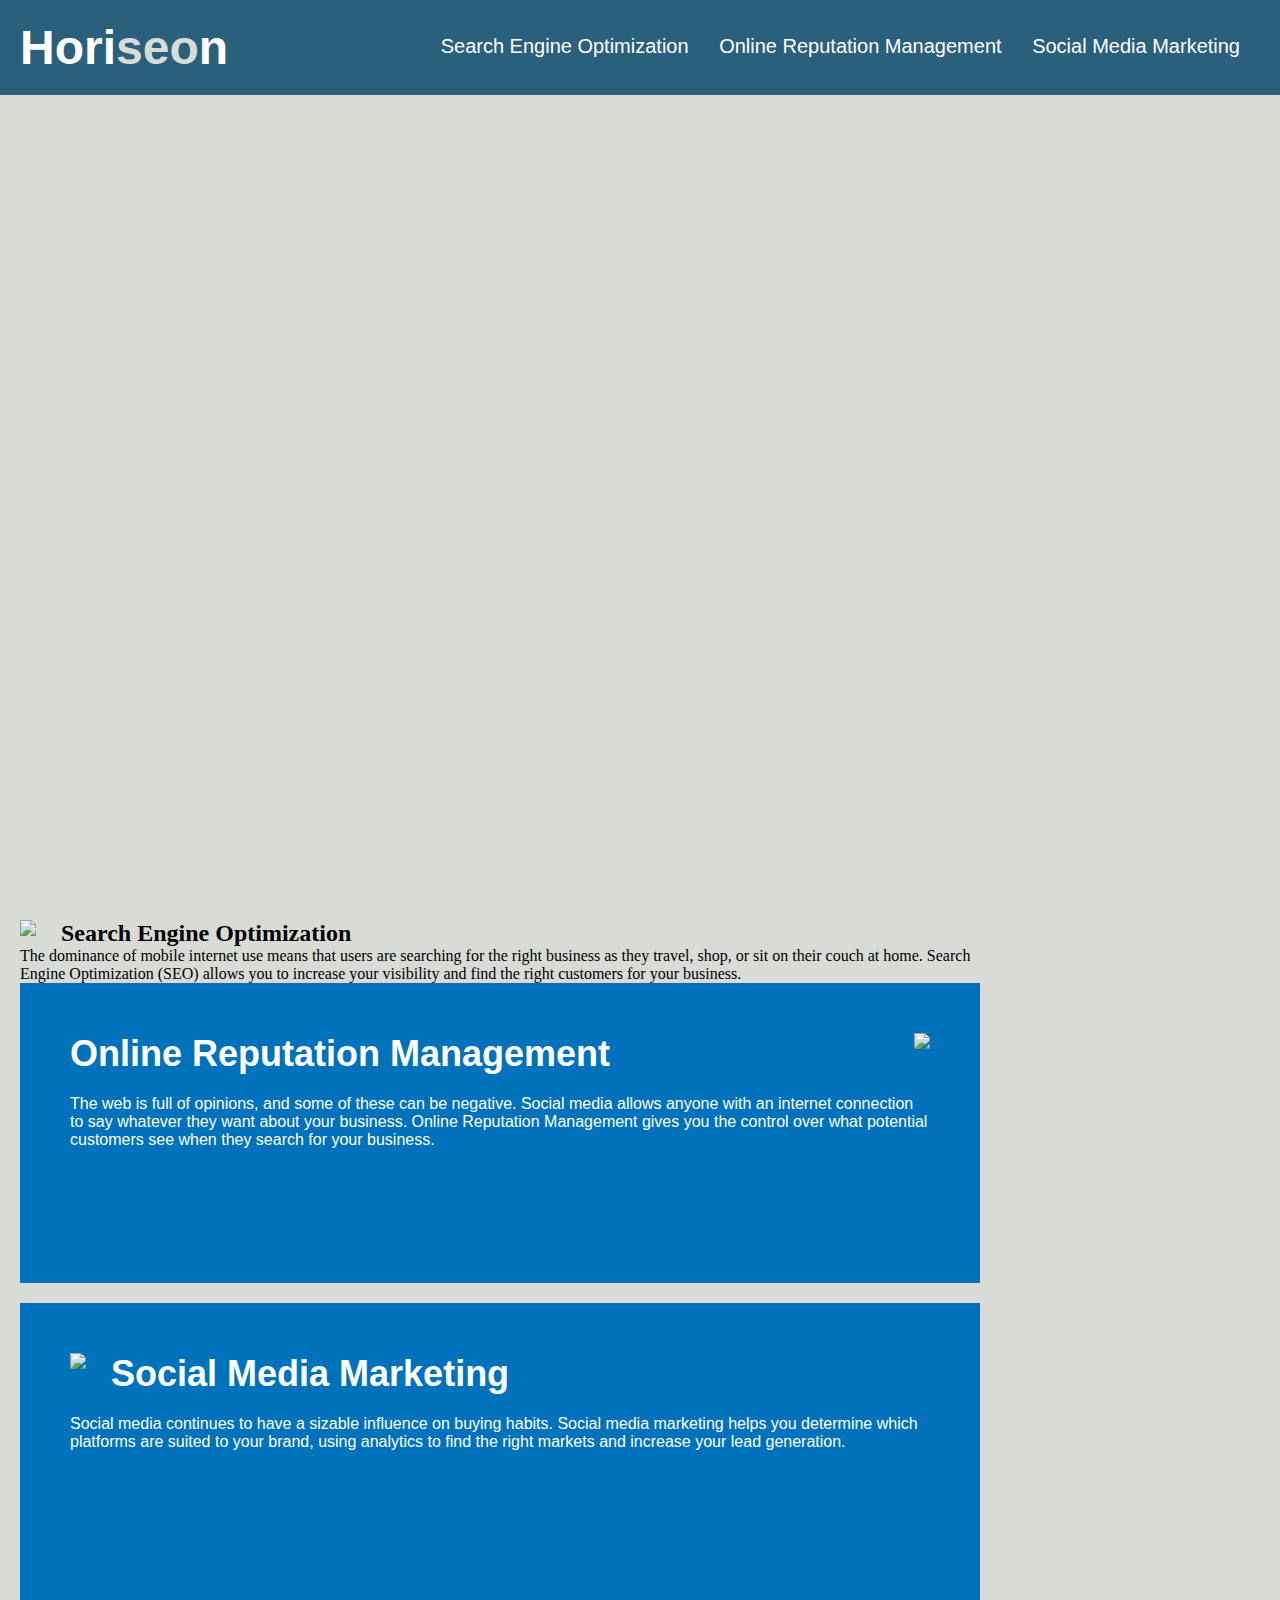
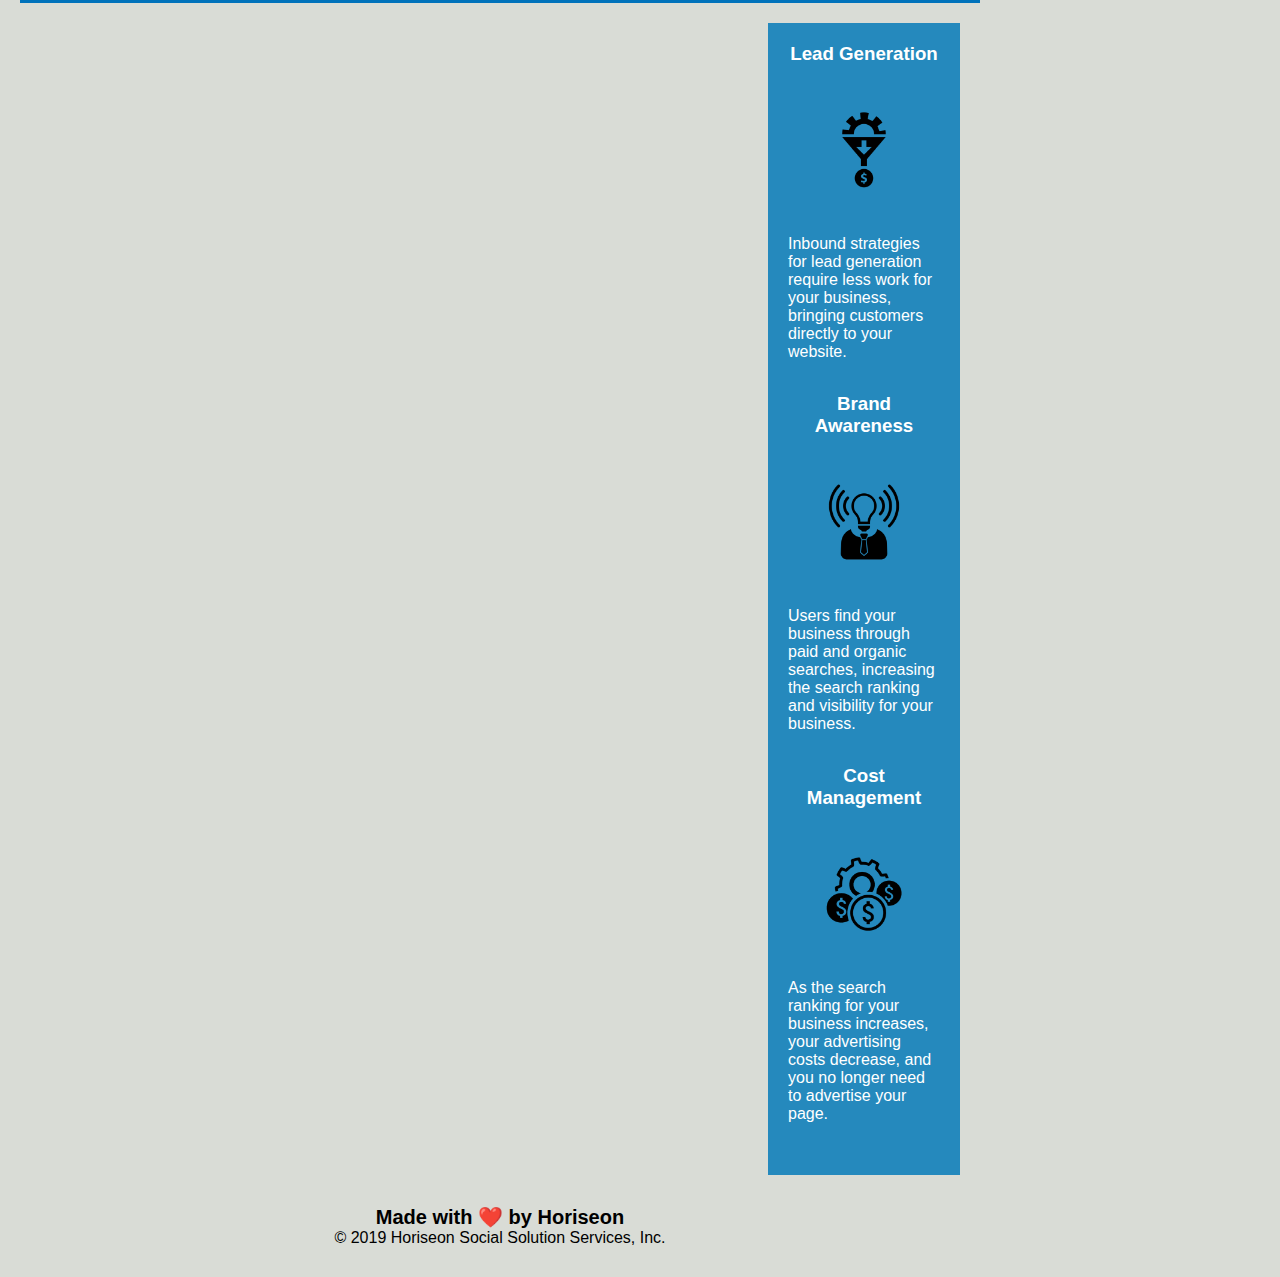
==== OneDrive/Desktop/challenges/horiseon-challenge/index.html @ 32d3460c "refractor nav, beginning content" ====
<!DOCTYPE html>
<html lang="en-us">

<head>
    <meta charset="UTF-8" />
    <link rel="stylesheet" href="./assets/css/style.css">
    <title>HORISEON - SEO, Online Reputation Management, Social Media Marketing</title>
</head>

<body>
    <header>
    <nav class="header">
        <h1>Hori<span class="seo">seo</span>n</h1>
        <div>
            <ul>
                <li>
                    <a href="#search-engine-optimization">Search Engine Optimization</a>
                </li>
                <li>
                    <a href="#online-reputation-management">Online Reputation Management</a>
                </li>
                <li>
                    <a href="#social-media-marketing">Social Media Marketing</a>
                </li>
            </ul>
        </div>
    </nav>
    </header>

    <figure class="hero"></figure>

    <section class="content">
        <article id="search-engine-optimization">
            <img src="./assets/images/search-engine-optimization.jpg" class="float-left" />
            <h2>Search Engine Optimization</h2>
            <p>
                The dominance of mobile internet use means that users are searching for the right business as they travel, shop, or sit on their couch at home. Search Engine Optimization (SEO) allows you to increase your visibility and find the right customers for your business.
            </p>
        </div>
        <div id="online-reputation-management" class="online-reputation-management">
            <img src="./assets/images/online-reputation-management.jpg" class="float-right" />
            <h2>Online Reputation Management</h2>
            <p>
                The web is full of opinions, and some of these can be negative. Social media allows anyone with an internet connection to say whatever they want about your business. Online Reputation Management gives you the control over what potential customers see when they search for your business.
            </p>
        </div>
        <div id="social-media-marketing" class="social-media-marketing">
            <img src="./assets/images/social-media-marketing.jpg" class="float-left" />
            <h2>Social Media Marketing</h2>
            <p>
                Social media continues to have a sizable influence on buying habits. Social media marketing helps you determine which platforms are suited to your brand, using analytics to find the right markets and increase your lead generation.
            </p>
        </div>
    </div>
    <div class="benefits">
        <div class="benefit-lead">
            <h3>Lead Generation</h3>
            <img src="./assets/images/lead-generation.png" />
            <p>
                Inbound strategies for lead generation require less work for your business, bringing customers directly to your website.
            </p>
        </div>
        <div class="benefit-brand">
            <h3>Brand Awareness</h3>
            <img src="./assets/images/brand-awareness.png" />
            <p>
                Users find your business through paid and organic searches, increasing the search ranking and visibility for your business.
            </p>
        </div>
        <div class="benefit-cost">
            <h3>Cost Management</h3>
            <img src="./assets/images/cost-management.png"></img>
            <p>
                As the search ranking for your business increases, your advertising costs decrease, and you no longer need to advertise your page.
            </p>
        </div>
    </div>
    <div class="footer">
        <h2>Made with ❤️️ by Horiseon</h2>
        <p>
            &copy; 2019 Horiseon Social Solution Services, Inc.
        </p>
    </div>
</body>

</html>
---- OneDrive/Desktop/challenges/horiseon-challenge/assets/css/style.css ----
* {
    box-sizing: border-box;
    padding: 0;
    margin: 0;
}

body {
    background-color: #d9dcd6;
}

.header {
    padding: 20px;
    font-family: 'Trebuchet MS', 'Lucida Sans Unicode', 'Lucida Grande', 'Lucida Sans', Arial, sans-serif;
    background-color: #2a607c;
    color: #ffffff;
}

.header h1 {
    display: inline-block;
    font-size: 48px;
}

.header h1 .seo {
    color: #d9dcd6;
}

.header div {
    padding-top: 15px;
    margin-right: 20px;
    float: right;
    font-family: 'Gill Sans', 'Gill Sans MT', Calibri, 'Trebuchet MS', sans-serif;
    font-size: 20px;
}

.header div ul {
    list-style-type: none;
}

.header div ul li {
    display: inline-block;
    margin-left: 25px;
}

a {
    color: #ffffff;
    text-decoration: none;
}

p {
    font-size: 16px;
}

.hero {
    height: 800px;
    width: 100%;
    margin-bottom: 25px;
    background-image: url("../images/digital-marketing-meeting.jpg");
    background-size: cover;
    background-position: center;
}

.float-left {
    float: left;
    margin-right: 25px;
}

.float-right {
    float: right;
    margin-left: 25px;
}

.content {
    width: 75%;
    display: inline-block;
    margin-left: 20px;
}

.benefits {
    margin-right: 20px;
    padding: 20px;
    clear: both;
    float: right;
    width: 20%;
    height: 100%;
    font-family: 'Gill Sans', 'Gill Sans MT', Calibri, 'Trebuchet MS', sans-serif;
    background-color: #2589bd;
}

.benefit-lead {
    margin-bottom: 32px;
    color: #ffffff;
}

.benefit-brand {
    margin-bottom: 32px;
    color: #ffffff;
}

.benefit-cost {
    margin-bottom: 32px;
    color: #ffffff;
}

.benefit-lead h3 {
    margin-bottom: 10px;
    text-align: center;
}

.benefit-brand h3 {
    margin-bottom: 10px;
    text-align: center;
}

.benefit-cost h3 {
    margin-bottom: 10px;
    text-align: center;
}

.benefit-lead img {
    display: block;
    margin: 10px auto;
    max-width: 150px;
}

.benefit-brand img {
    display: block;
    margin: 10px auto;
    max-width: 150px;
}

.benefit-cost img {
    display: block;
    margin: 10px auto;
    max-width: 150px;
}

.search-engine-optimization {
    margin-bottom: 20px;
    padding: 50px;
    height: 300px;
    font-family: 'Gill Sans', 'Gill Sans MT', Calibri, 'Trebuchet MS', sans-serif;
    background-color: #0072bb;
    color: #ffffff;
}

.online-reputation-management {
    margin-bottom: 20px;
    padding: 50px;
    height: 300px;
    font-family: 'Gill Sans', 'Gill Sans MT', Calibri, 'Trebuchet MS', sans-serif;
    background-color: #0072bb;
    color: #ffffff;
}

.social-media-marketing {
    margin-bottom: 20px;
    padding: 50px;
    height: 300px;
    font-family: 'Gill Sans', 'Gill Sans MT', Calibri, 'Trebuchet MS', sans-serif;
    background-color: #0072bb;
    color: #ffffff;
}

.search-engine-optimization img {
    max-height: 200px;
}

.online-reputation-management img {
    max-height: 200px;
}

.social-media-marketing img {
    max-height: 200px;
}

.search-engine-optimization h2 {
    margin-bottom: 20px;
    font-size: 36px;
}

.online-reputation-management h2 {
    margin-bottom: 20px;
    font-size: 36px;
}

.social-media-marketing h2 {
    margin-bottom: 20px;
    font-size: 36px;
}

.footer {
    padding: 30px;
    clear: both;
    font-family: 'Trebuchet MS', 'Lucida Sans Unicode', 'Lucida Grande', 'Lucida Sans', Arial, sans-serif;
    text-align: center;
}

.footer h2 {
    font-size: 20px;
}
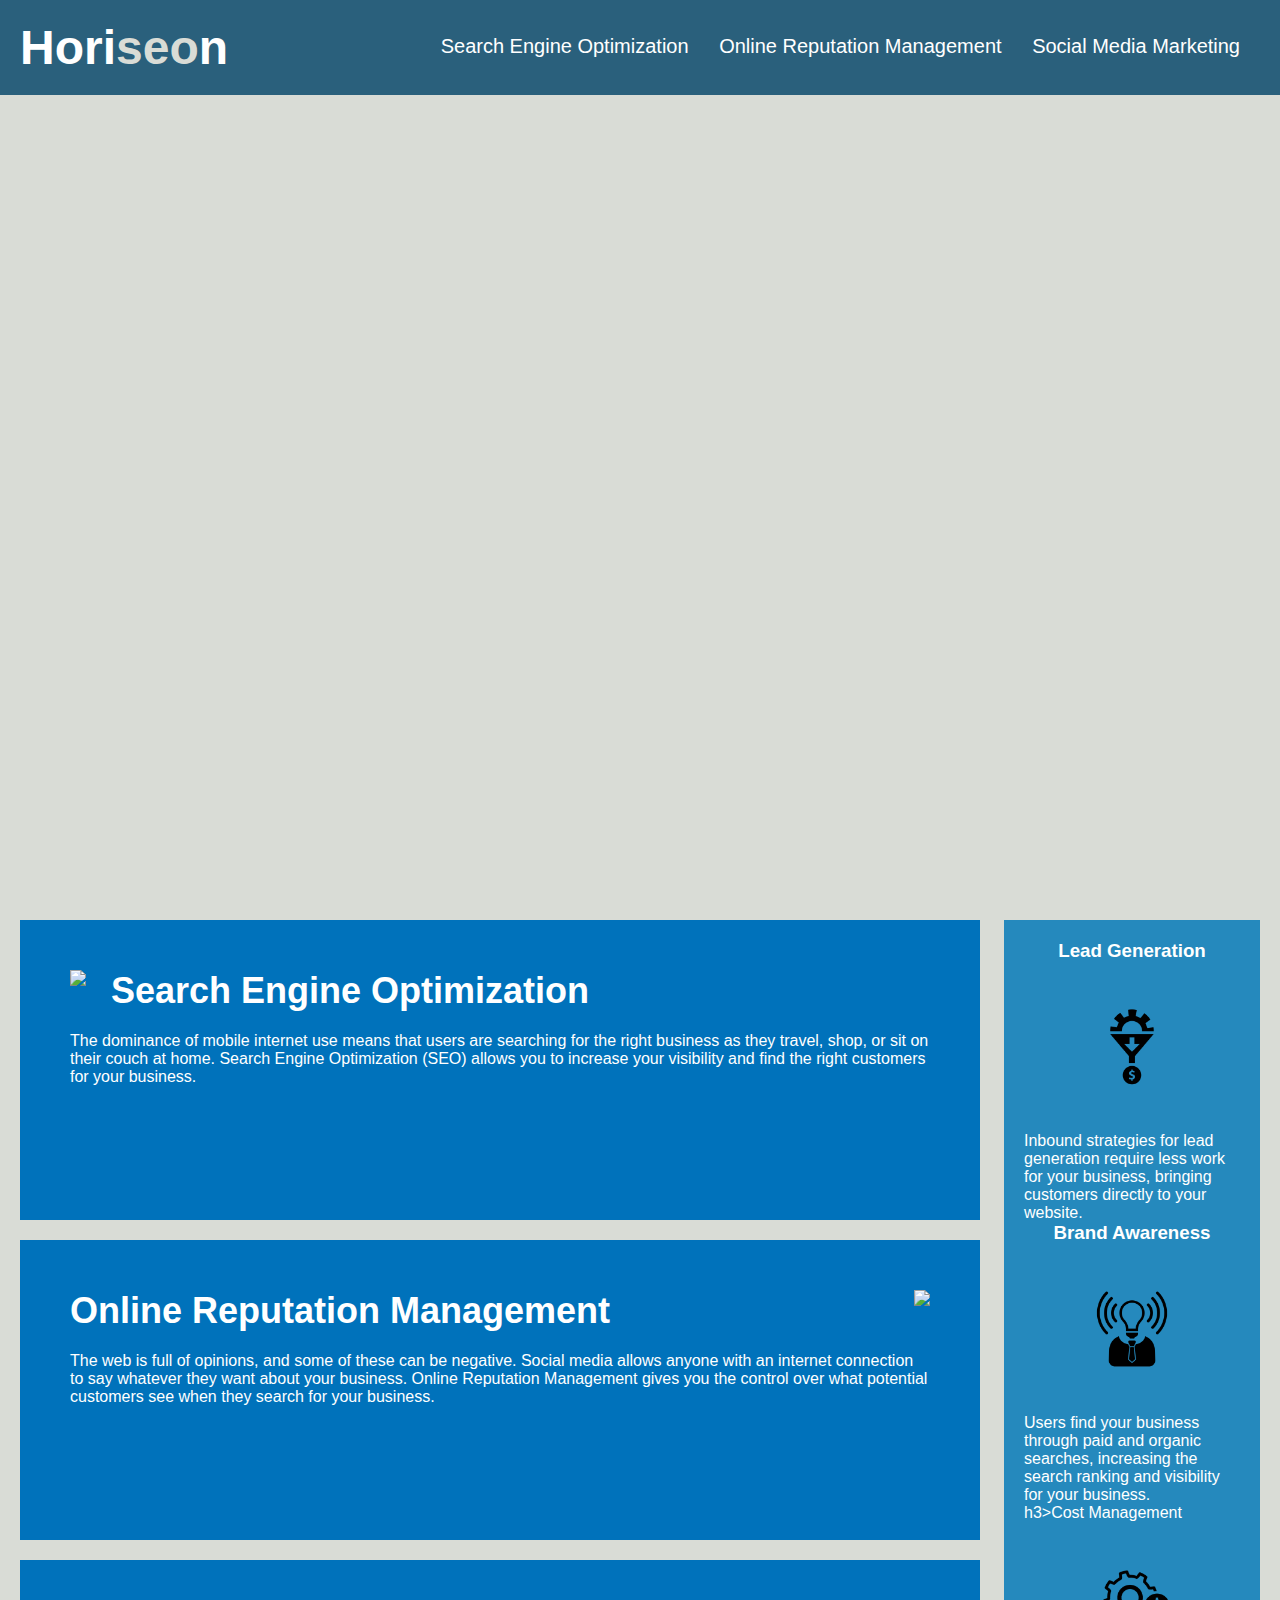
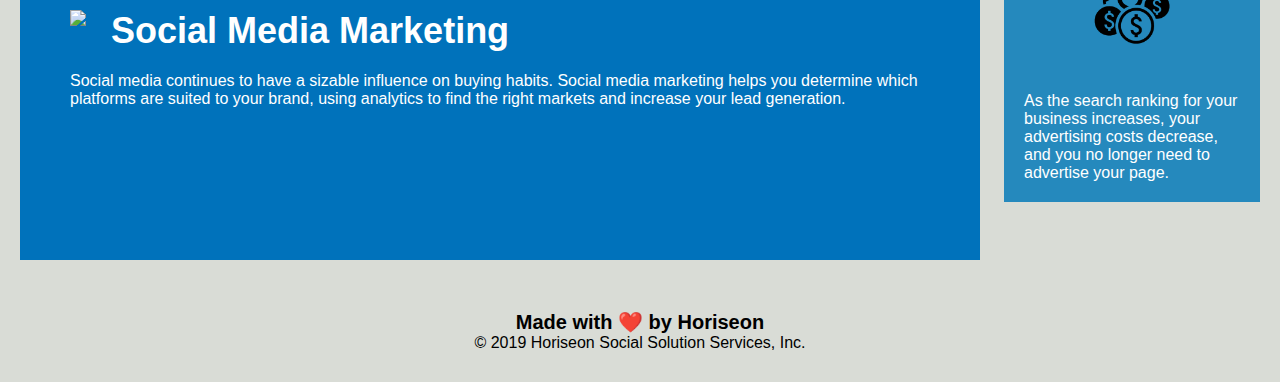
==== commit 2bd56f26: "updated with html semantics / began css consolidation" ====
--- a/OneDrive/Desktop/challenges/horiseon-challenge/index.html
+++ b/OneDrive/Desktop/challenges/horiseon-challenge/index.html
@@ -29,58 +29,65 @@
 
     <figure class="hero"></figure>
 
-    <section class="content">
-        <article id="search-engine-optimization">
+    <!-- horiseon offered services  -->
+
+    <section class= "content">
+        <article id="search-engine-optimization" class= "services">
             <img src="./assets/images/search-engine-optimization.jpg" class="float-left" />
             <h2>Search Engine Optimization</h2>
             <p>
                 The dominance of mobile internet use means that users are searching for the right business as they travel, shop, or sit on their couch at home. Search Engine Optimization (SEO) allows you to increase your visibility and find the right customers for your business.
             </p>
-        </div>
-        <div id="online-reputation-management" class="online-reputation-management">
+        </article>
+
+        <article id="online-reputation-management" class= "services">
             <img src="./assets/images/online-reputation-management.jpg" class="float-right" />
             <h2>Online Reputation Management</h2>
             <p>
                 The web is full of opinions, and some of these can be negative. Social media allows anyone with an internet connection to say whatever they want about your business. Online Reputation Management gives you the control over what potential customers see when they search for your business.
             </p>
-        </div>
-        <div id="social-media-marketing" class="social-media-marketing">
+        </article>
+
+        <article id="social-media-marketing" class= "services">
             <img src="./assets/images/social-media-marketing.jpg" class="float-left" />
             <h2>Social Media Marketing</h2>
             <p>
                 Social media continues to have a sizable influence on buying habits. Social media marketing helps you determine which platforms are suited to your brand, using analytics to find the right markets and increase your lead generation.
             </p>
-        </div>
-    </div>
-    <div class="benefits">
-        <div class="benefit-lead">
+        </article>
+    </section>
+
+    <!-- horiseon benifits of service -->
+    
+        <div class= "benefits benefit">
             <h3>Lead Generation</h3>
             <img src="./assets/images/lead-generation.png" />
             <p>
                 Inbound strategies for lead generation require less work for your business, bringing customers directly to your website.
             </p>
-        </div>
-        <div class="benefit-brand">
+        
+        
             <h3>Brand Awareness</h3>
             <img src="./assets/images/brand-awareness.png" />
             <p>
                 Users find your business through paid and organic searches, increasing the search ranking and visibility for your business.
             </p>
-        </div>
-        <div class="benefit-cost">
-            <h3>Cost Management</h3>
+        
+            h3>Cost Management</h3>
             <img src="./assets/images/cost-management.png"></img>
             <p>
                 As the search ranking for your business increases, your advertising costs decrease, and you no longer need to advertise your page.
             </p>
         </div>
-    </div>
-    <div class="footer">
+        
+
+    <footer class="footer">
         <h2>Made with ❤️️ by Horiseon</h2>
         <p>
             &copy; 2019 Horiseon Social Solution Services, Inc.
         </p>
-    </div>
+    </footer>
+   
 </body>
 
 </html>
--- a/OneDrive/Desktop/challenges/horiseon-challenge/assets/css/style.css
+++ b/OneDrive/Desktop/challenges/horiseon-challenge/assets/css/style.css
@@ -86,55 +86,29 @@
     background-color: #2589bd;
 }
 
-.benefit-lead {
+
+.benefit {
     margin-bottom: 32px;
     color: #ffffff;
 }
 
-.benefit-brand {
-    margin-bottom: 32px;
-    color: #ffffff;
-}
 
-.benefit-cost {
-    margin-bottom: 32px;
-    color: #ffffff;
-}
 
-.benefit-lead h3 {
+.benefit h3 {
     margin-bottom: 10px;
     text-align: center;
 }
 
-.benefit-brand h3 {
-    margin-bottom: 10px;
-    text-align: center;
-}
 
-.benefit-cost h3 {
-    margin-bottom: 10px;
-    text-align: center;
-}
 
-.benefit-lead img {
+.benefit img {
     display: block;
     margin: 10px auto;
     max-width: 150px;
 }
 
-.benefit-brand img {
-    display: block;
-    margin: 10px auto;
-    max-width: 150px;
-}
 
-.benefit-cost img {
-    display: block;
-    margin: 10px auto;
-    max-width: 150px;
-}
-
-.search-engine-optimization {
+.services {
     margin-bottom: 20px;
     padding: 50px;
     height: 300px;
@@ -143,50 +117,15 @@
     color: #ffffff;
 }
 
-.online-reputation-management {
-    margin-bottom: 20px;
-    padding: 50px;
-    height: 300px;
-    font-family: 'Gill Sans', 'Gill Sans MT', Calibri, 'Trebuchet MS', sans-serif;
-    background-color: #0072bb;
-    color: #ffffff;
-}
-
-.social-media-marketing {
-    margin-bottom: 20px;
-    padding: 50px;
-    height: 300px;
-    font-family: 'Gill Sans', 'Gill Sans MT', Calibri, 'Trebuchet MS', sans-serif;
-    background-color: #0072bb;
-    color: #ffffff;
-}
-
-.search-engine-optimization img {
+.services img {
     max-height: 200px;
 }
 
-.online-reputation-management img {
-    max-height: 200px;
-}
-
-.social-media-marketing img {
-    max-height: 200px;
-}
-
-.search-engine-optimization h2 {
+.services h2 {
     margin-bottom: 20px;
     font-size: 36px;
 }
 
-.online-reputation-management h2 {
-    margin-bottom: 20px;
-    font-size: 36px;
-}
-
-.social-media-marketing h2 {
-    margin-bottom: 20px;
-    font-size: 36px;
-}
 
 .footer {
     padding: 30px;
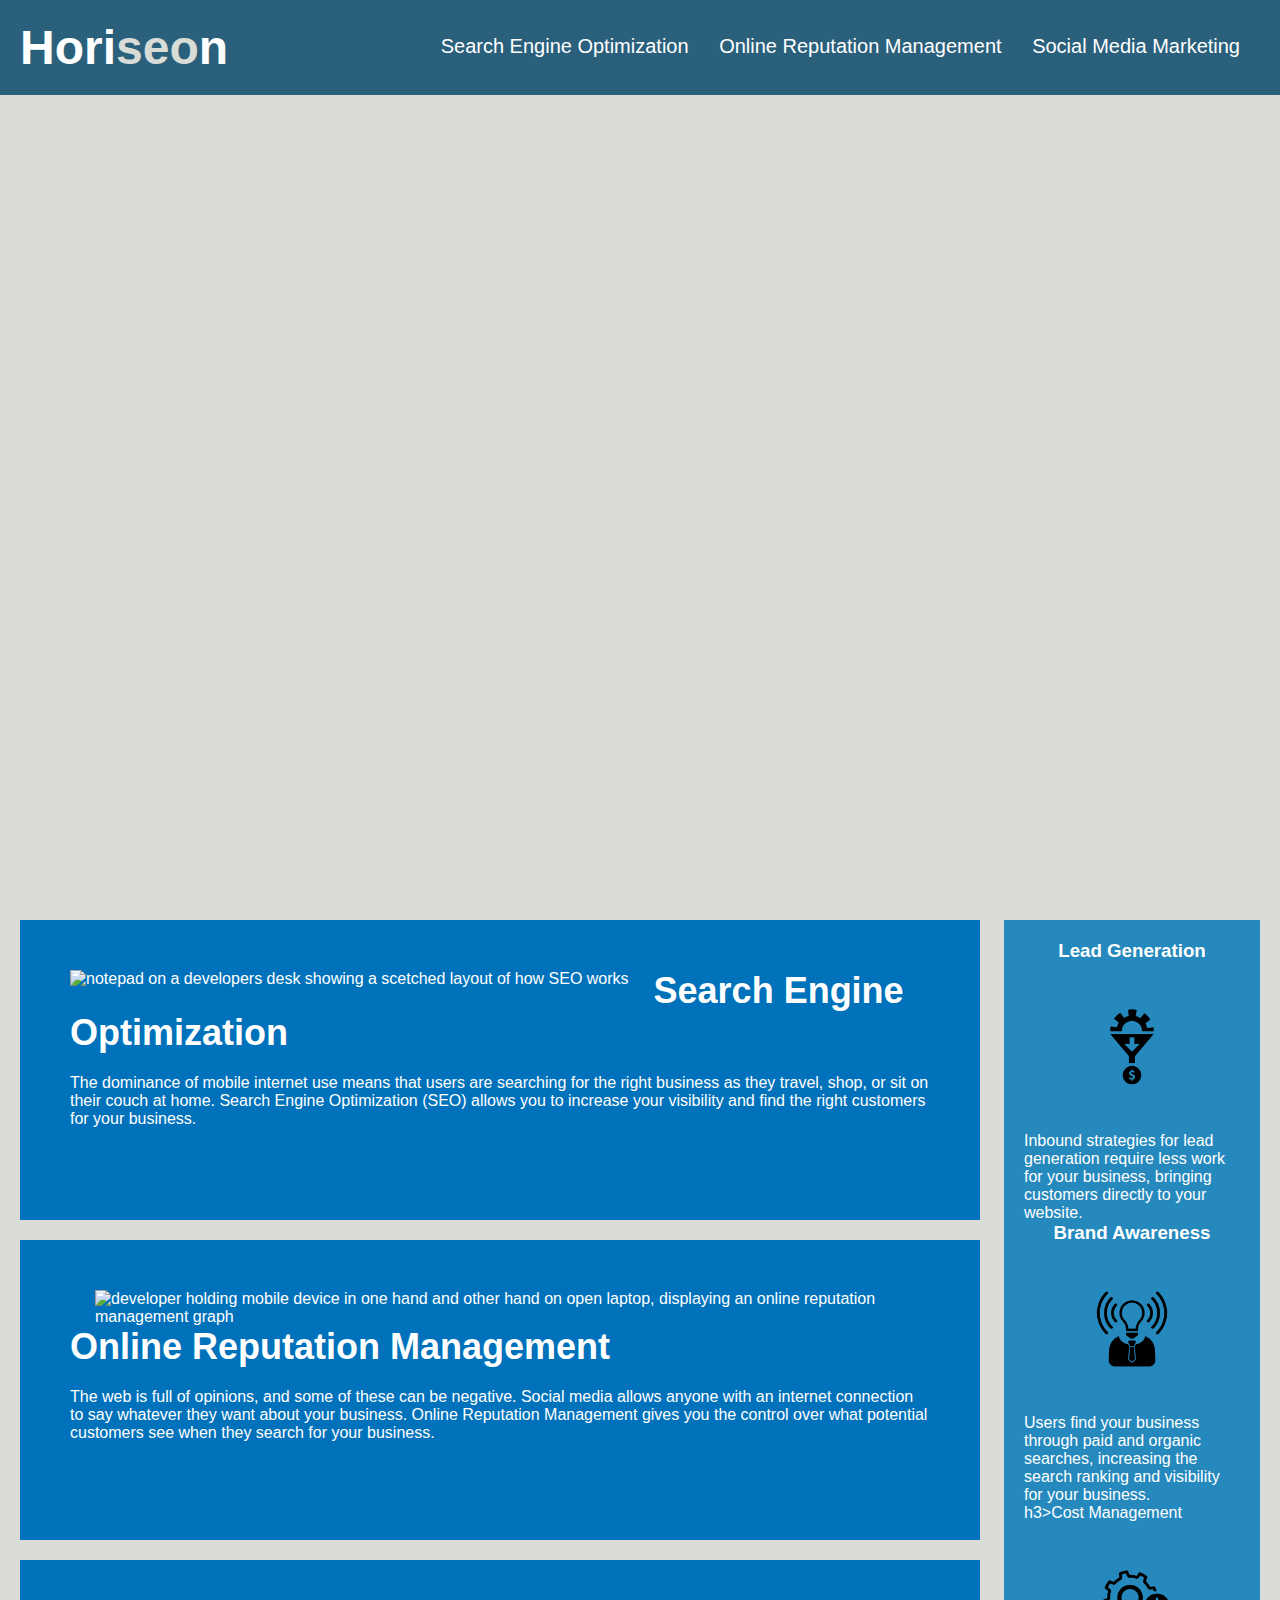
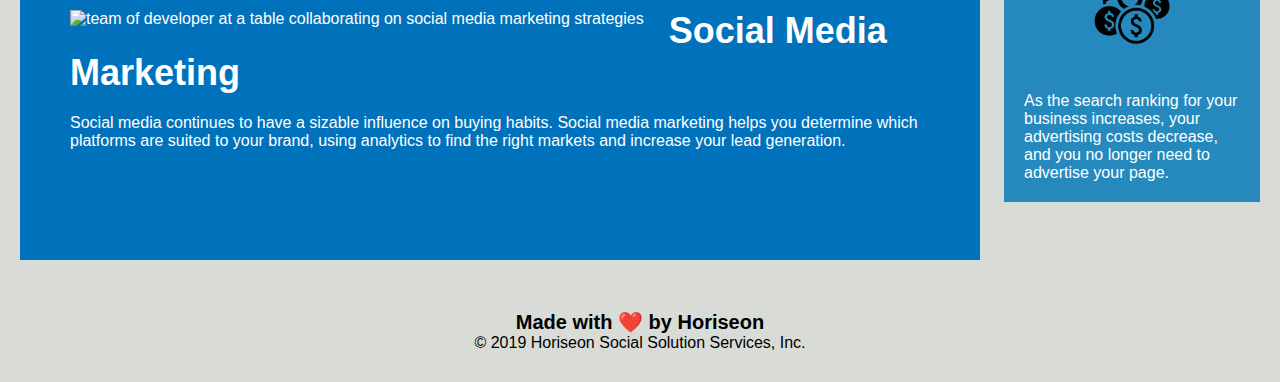
==== commit 27b58728: "added alts to content section" ====
--- a/OneDrive/Desktop/challenges/horiseon-challenge/index.html
+++ b/OneDrive/Desktop/challenges/horiseon-challenge/index.html
@@ -33,26 +33,36 @@
 
     <section class= "content">
         <article id="search-engine-optimization" class= "services">
-            <img src="./assets/images/search-engine-optimization.jpg" class="float-left" />
+            <img src="./assets/images/search-engine-optimization.jpg" class="float-left" alt= "notepad on a developers desk showing
+                                                                                               a scetched layout of how SEO works" />
             <h2>Search Engine Optimization</h2>
             <p>
-                The dominance of mobile internet use means that users are searching for the right business as they travel, shop, or sit on their couch at home. Search Engine Optimization (SEO) allows you to increase your visibility and find the right customers for your business.
+                The dominance of mobile internet use means that users are searching for the right business as they travel, shop, 
+                or sit on their couch at home. Search Engine Optimization (SEO) allows you to increase your visibility and find the 
+                right customers for your business.
             </p>
         </article>
 
         <article id="online-reputation-management" class= "services">
-            <img src="./assets/images/online-reputation-management.jpg" class="float-right" />
+            <img src="./assets/images/online-reputation-management.jpg" class="float-right" alt= "developer holding mobile device in
+                                                                                                  one hand and other hand on open 
+                                                                                                  laptop, displaying an online 
+                                                                                                  reputation management graph" />
             <h2>Online Reputation Management</h2>
             <p>
-                The web is full of opinions, and some of these can be negative. Social media allows anyone with an internet connection to say whatever they want about your business. Online Reputation Management gives you the control over what potential customers see when they search for your business.
+                The web is full of opinions, and some of these can be negative. Social media allows anyone with an internet connection
+                to say whatever they want about your business. Online Reputation Management gives you the control over what potential 
+                customers see when they search for your business.
             </p>
         </article>
 
         <article id="social-media-marketing" class= "services">
-            <img src="./assets/images/social-media-marketing.jpg" class="float-left" />
+            <img src="./assets/images/social-media-marketing.jpg" class="float-left" alt= "team of developer at a table collaborating
+                                                                                           on social media marketing strategies" />
             <h2>Social Media Marketing</h2>
             <p>
-                Social media continues to have a sizable influence on buying habits. Social media marketing helps you determine which platforms are suited to your brand, using analytics to find the right markets and increase your lead generation.
+                Social media continues to have a sizable influence on buying habits. Social media marketing helps you determine which 
+                platforms are suited to your brand, using analytics to find the right markets and increase your lead generation.
             </p>
         </article>
     </section>
@@ -70,13 +80,15 @@
             <h3>Brand Awareness</h3>
             <img src="./assets/images/brand-awareness.png" />
             <p>
-                Users find your business through paid and organic searches, increasing the search ranking and visibility for your business.
+                Users find your business through paid and organic searches, increasing the search ranking and visibility for your 
+                business.
             </p>
         
             h3>Cost Management</h3>
             <img src="./assets/images/cost-management.png"></img>
             <p>
-                As the search ranking for your business increases, your advertising costs decrease, and you no longer need to advertise your page.
+                As the search ranking for your business increases, your advertising costs decrease, and you no longer need to advertise 
+                your page.
             </p>
         </div>
         
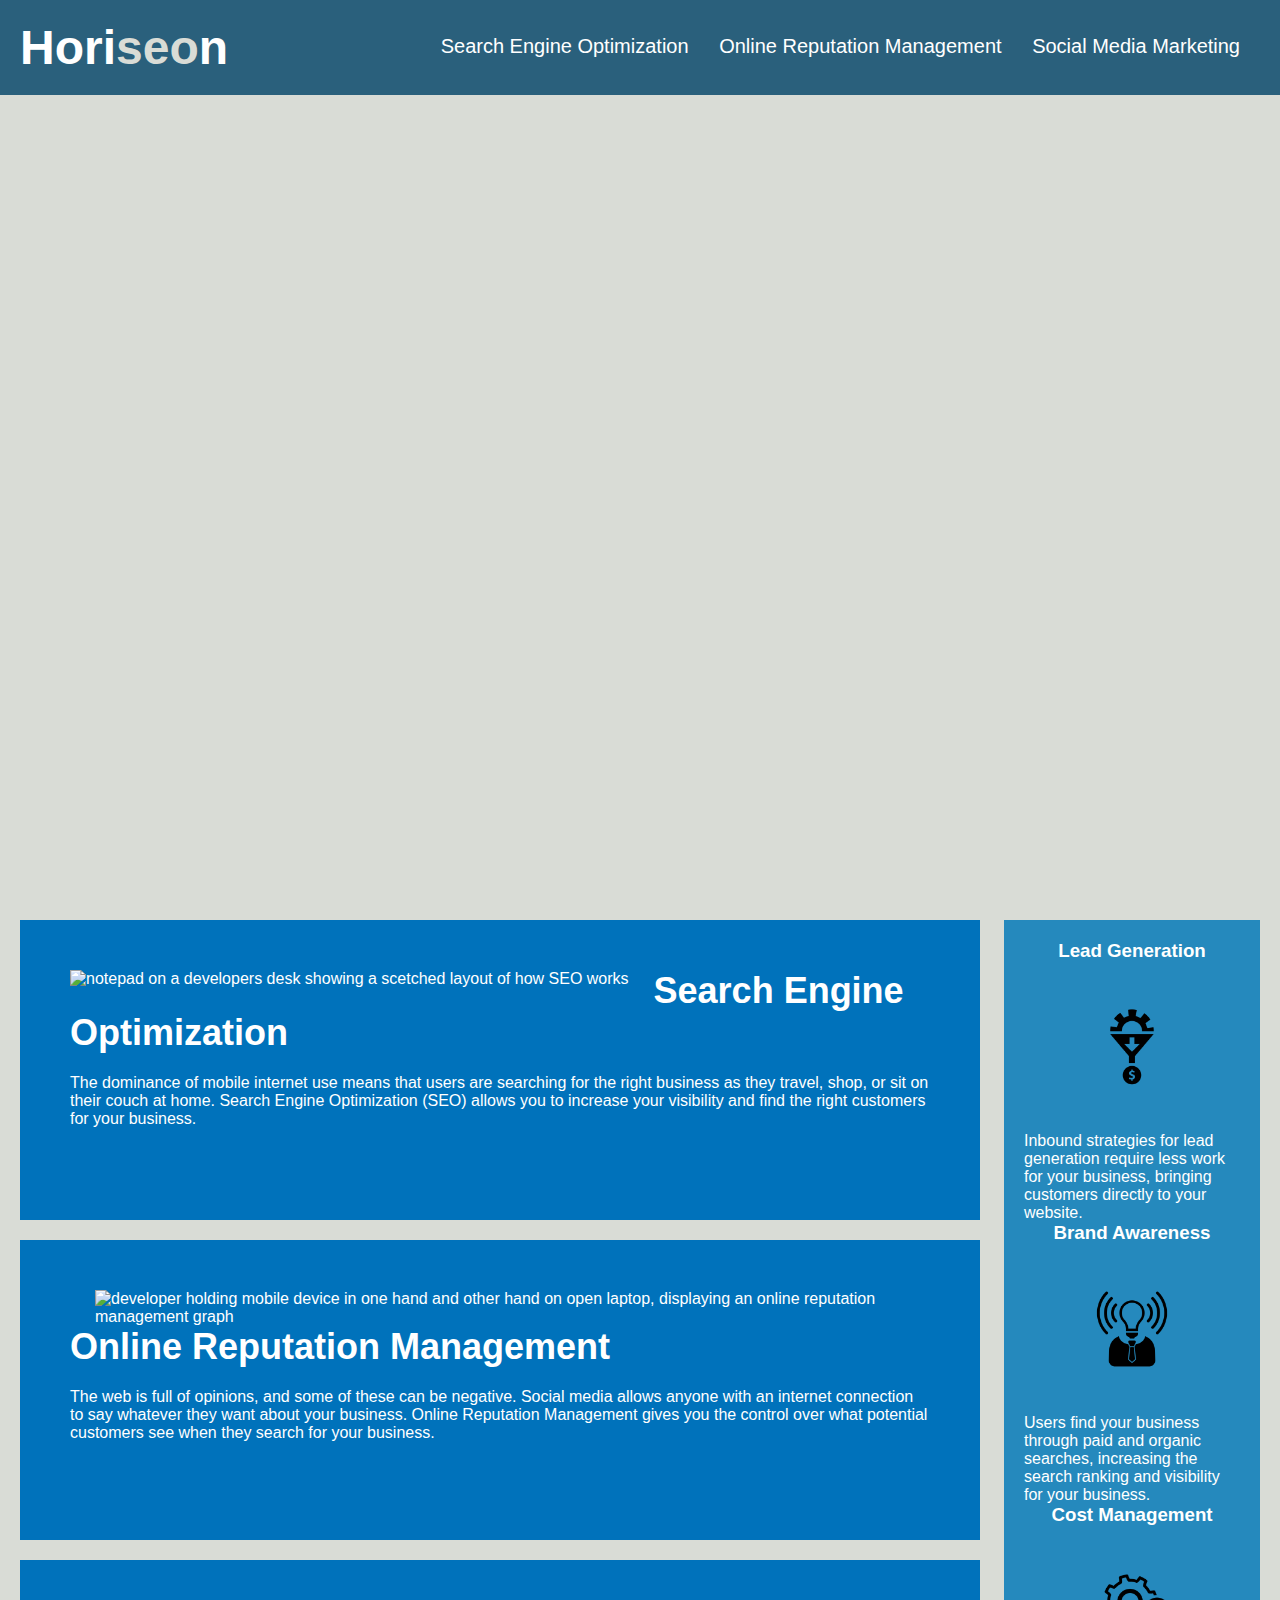
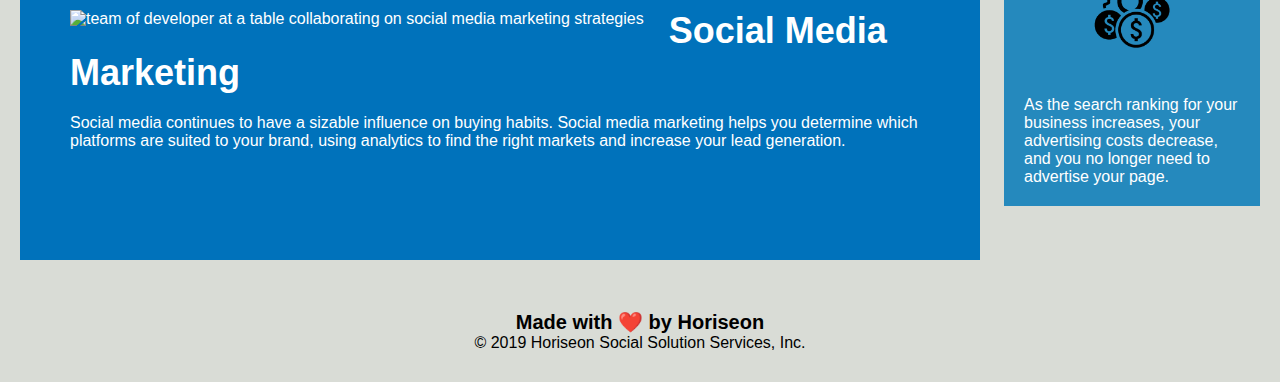
==== commit dad08ec6: "added alts to png files / commented css.style / finished html semantics / organized" ====
--- a/OneDrive/Desktop/challenges/horiseon-challenge/index.html
+++ b/OneDrive/Desktop/challenges/horiseon-challenge/index.html
@@ -4,7 +4,7 @@
 <head>
     <meta charset="UTF-8" />
     <link rel="stylesheet" href="./assets/css/style.css">
-    <title>HORISEON - SEO, Online Reputation Management, Social Media Marketing</title>
+    <title>SEO | Online Reputation Management | Social Media Marketing | HORISEON</title>
 </head>
 
 <body>
@@ -27,14 +27,18 @@
     </nav>
     </header>
 
+    <!-- hero / jumbotron -->
+
     <figure class="hero"></figure>
 
     <!-- horiseon offered services  -->
 
     <section class= "content">
         <article id="search-engine-optimization" class= "services">
-            <img src="./assets/images/search-engine-optimization.jpg" class="float-left" alt= "notepad on a developers desk showing
-                                                                                               a scetched layout of how SEO works" />
+            <img src="./assets/images/search-engine-optimization.jpg" 
+                 class="float-left" 
+                 alt= "notepad on a developers desk showing
+                       a scetched layout of how SEO works" />
             <h2>Search Engine Optimization</h2>
             <p>
                 The dominance of mobile internet use means that users are searching for the right business as they travel, shop, 
@@ -44,10 +48,10 @@
         </article>
 
         <article id="online-reputation-management" class= "services">
-            <img src="./assets/images/online-reputation-management.jpg" class="float-right" alt= "developer holding mobile device in
-                                                                                                  one hand and other hand on open 
-                                                                                                  laptop, displaying an online 
-                                                                                                  reputation management graph" />
+            <img src="./assets/images/online-reputation-management.jpg" 
+                 class="float-right" 
+                 alt= "developer holding mobile device in one hand and other hand on open 
+                       laptop, displaying an online reputation management graph" />
             <h2>Online Reputation Management</h2>
             <p>
                 The web is full of opinions, and some of these can be negative. Social media allows anyone with an internet connection
@@ -57,8 +61,9 @@
         </article>
 
         <article id="social-media-marketing" class= "services">
-            <img src="./assets/images/social-media-marketing.jpg" class="float-left" alt= "team of developer at a table collaborating
-                                                                                           on social media marketing strategies" />
+            <img src="./assets/images/social-media-marketing.jpg" 
+                 class="float-left" 
+                 alt= "team of developer at a table collaborating on social media marketing strategies" />
             <h2>Social Media Marketing</h2>
             <p>
                 Social media continues to have a sizable influence on buying habits. Social media marketing helps you determine which 
@@ -69,29 +74,41 @@
 
     <!-- horiseon benifits of service -->
     
-        <div class= "benefits benefit">
+    <section class= "benefits benefit">
+        <article>
             <h3>Lead Generation</h3>
-            <img src="./assets/images/lead-generation.png" />
+            <img src="./assets/images/lead-generation.png"
+                 alt= "graphic image representing lead generation">
+            </img>
             <p>
                 Inbound strategies for lead generation require less work for your business, bringing customers directly to your website.
             </p>
-        
-        
+        </article>
+
+        <article>
             <h3>Brand Awareness</h3>
-            <img src="./assets/images/brand-awareness.png" />
+            <img src="./assets/images/brand-awareness.png"
+                 alt= "graphic image representing brand awareness">
+            </img>
             <p>
                 Users find your business through paid and organic searches, increasing the search ranking and visibility for your 
                 business.
             </p>
-        
-            h3>Cost Management</h3>
-            <img src="./assets/images/cost-management.png"></img>
+        </article>
+
+        <article>
+            <h3>Cost Management</h3>
+            <img src="./assets/images/cost-management.png"
+                 alt= "graphic image representing cost management">
+            </img>
             <p>
                 As the search ranking for your business increases, your advertising costs decrease, and you no longer need to advertise 
                 your page.
             </p>
-        </div>
-        
+        </article>
+    </section>
+
+    <!-- Signature / Copywrite -->
 
     <footer class="footer">
         <h2>Made with ❤️️ by Horiseon</h2>
@@ -99,7 +116,7 @@
             &copy; 2019 Horiseon Social Solution Services, Inc.
         </p>
     </footer>
-   
+    
 </body>
 
 </html>
--- a/OneDrive/Desktop/challenges/horiseon-challenge/assets/css/style.css
+++ b/OneDrive/Desktop/challenges/horiseon-challenge/assets/css/style.css
@@ -1,12 +1,17 @@
+/* all elements on page */
 * {
     box-sizing: border-box;
     padding: 0;
     margin: 0;
 }
 
+/* body color */
+
 body {
     background-color: #d9dcd6;
 }
+
+/* header section */
 
 .header {
     padding: 20px;
@@ -41,14 +46,18 @@
     margin-left: 25px;
 }
 
+
 a {
     color: #ffffff;
     text-decoration: none;
 }
 
+
 p {
     font-size: 16px;
 }
+
+/* hero / jumbotron image */
 
 .hero {
     height: 800px;
@@ -58,6 +67,8 @@
     background-size: cover;
     background-position: center;
 }
+
+/* "services" content inner element position */
 
 .float-left {
     float: left;
@@ -69,44 +80,15 @@
     margin-left: 25px;
 }
 
+/* stacked rows "services" content  */
+
 .content {
     width: 75%;
     display: inline-block;
     margin-left: 20px;
 }
 
-.benefits {
-    margin-right: 20px;
-    padding: 20px;
-    clear: both;
-    float: right;
-    width: 20%;
-    height: 100%;
-    font-family: 'Gill Sans', 'Gill Sans MT', Calibri, 'Trebuchet MS', sans-serif;
-    background-color: #2589bd;
-}
-
-
-.benefit {
-    margin-bottom: 32px;
-    color: #ffffff;
-}
-
-
-
-.benefit h3 {
-    margin-bottom: 10px;
-    text-align: center;
-}
-
-
-
-.benefit img {
-    display: block;
-    margin: 10px auto;
-    max-width: 150px;
-}
-
+/* stacked rows "services" list with images and headers */
 
 .services {
     margin-bottom: 20px;
@@ -126,6 +108,36 @@
     font-size: 36px;
 }
 
+/* right column "benefits" list with icons and headers */
+
+.benefits {
+    margin-right: 20px;
+    padding: 20px;
+    clear: both;
+    float: right;
+    width: 20%;
+    height: 100%;
+    font-family: 'Gill Sans', 'Gill Sans MT', Calibri, 'Trebuchet MS', sans-serif;
+    background-color: #2589bd;
+}
+
+.benefit {
+    margin-bottom: 32px;
+    color: #ffffff;
+}
+
+.benefit h3 {
+    margin-bottom: 10px;
+    text-align: center;
+}
+
+.benefit img {
+    display: block;
+    margin: 10px auto;
+    max-width: 150px;
+}
+
+/* signature and copywrite information */
 
 .footer {
     padding: 30px;
